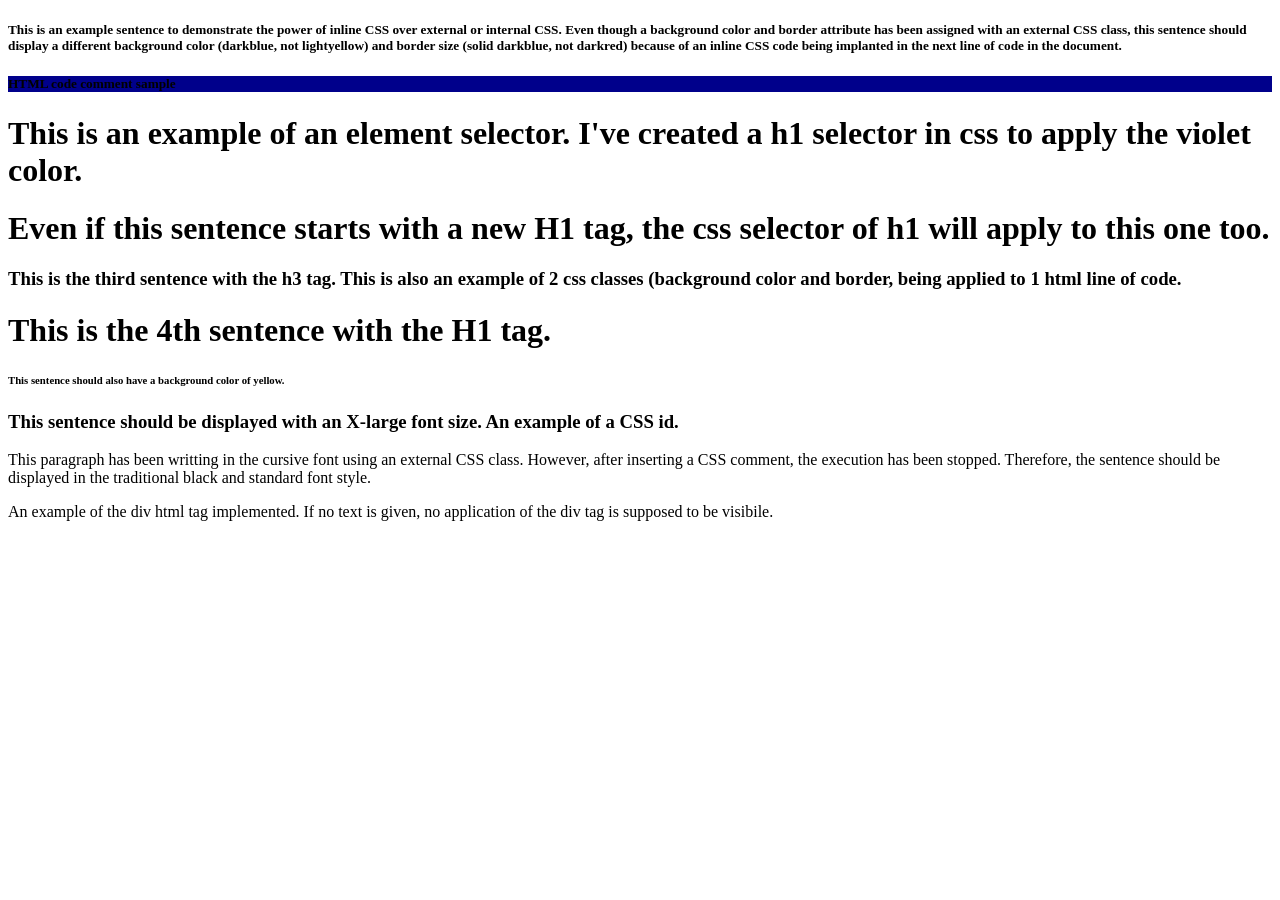
==== index.html @ 8372d1af "Add files via upload" ====
<!DOCTYPE html>
<html lang="en">
<head>
<meta charset="UTF-8">
<meta name="viewport" content="width=device-width, initial-scale=1.0">
<title> Home page </title>
<link rel="stylesheet" href="css/style2.css">

</head>
<body>
	<h5 class="heading1 c_border">This is an example sentence to demonstrate the power of inline CSS over external or internal CSS.  Even though a background color and border attribute has been assigned with an external CSS class, this sentence should display a different background color (darkblue, not lightyellow) and border size (solid darkblue, not darkred) because of an inline CSS code being implanted in the next line of code in the document.</h5>
	<h5 style="background-color: darkblue;border-style: solid darkblue;">

	HTML code comment sample 

<h1 class="c_border"> This is an example of an element selector.  I've created a h1 selector in css to apply the violet color.</h1>
<h1 class="heading1"> Even if this sentence starts with a new H1 tag, the css selector of h1 will apply to this one too.</H1>
<h3 class="heading1 c_border">This is the third sentence with the h3 tag. This is also an example of 2 css classes (background color and border, being applied to 1 html line of code.</h3>
<h1>This is the 4th sentence with the H1 tag.</h1>

<h6 class="heading1">This sentence should also have a background color of yellow.</h6>
<h3 id="heading1">This sentence should be displayed with an X-large font size. An example of a CSS id.</h3>
<p class="sentence"> This paragraph has been writting in the cursive font using an external CSS class.  However, after inserting a CSS comment, the execution has been stopped.  Therefore, the sentence should be displayed in the traditional black and standard font style. </p>
<div class="box">An example of the div html tag implemented. If no text is given, no application of the div tag is supposed to be visibile. </div>

</body>

</html>
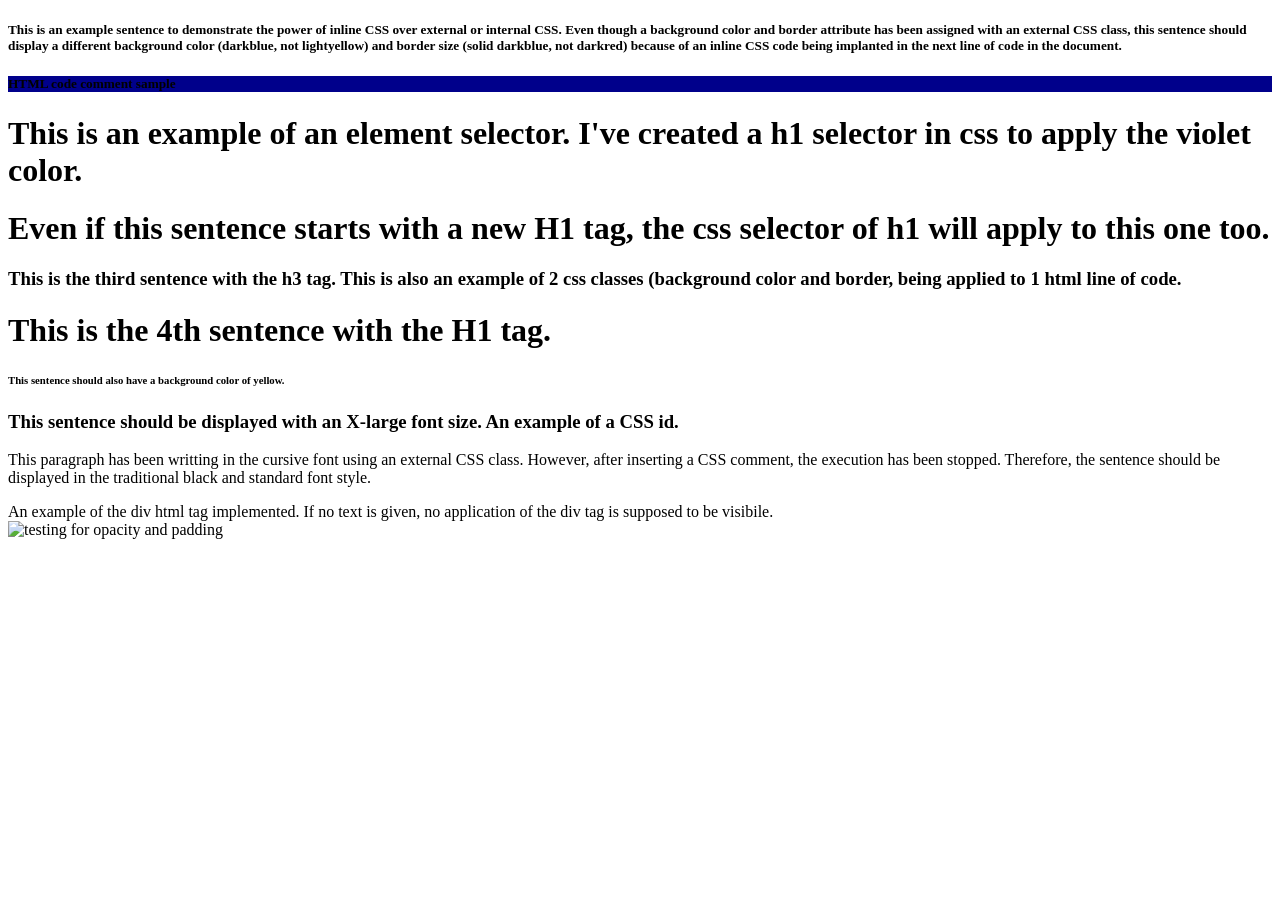
==== commit bbb6923d: "Add files via upload" ====
--- a/index.html
+++ b/index.html
@@ -22,6 +22,7 @@
 <h3 id="heading1">This sentence should be displayed with an X-large font size. An example of a CSS id.</h3>
 <p class="sentence"> This paragraph has been writting in the cursive font using an external CSS class.  However, after inserting a CSS comment, the execution has been stopped.  Therefore, the sentence should be displayed in the traditional black and standard font style. </p>
 <div class="box">An example of the div html tag implemented. If no text is given, no application of the div tag is supposed to be visibile. </div>
+<img src="Sunny_countryside.jpg" alt="testing for opacity and padding" width="300" height="200">
 
 </body>
 
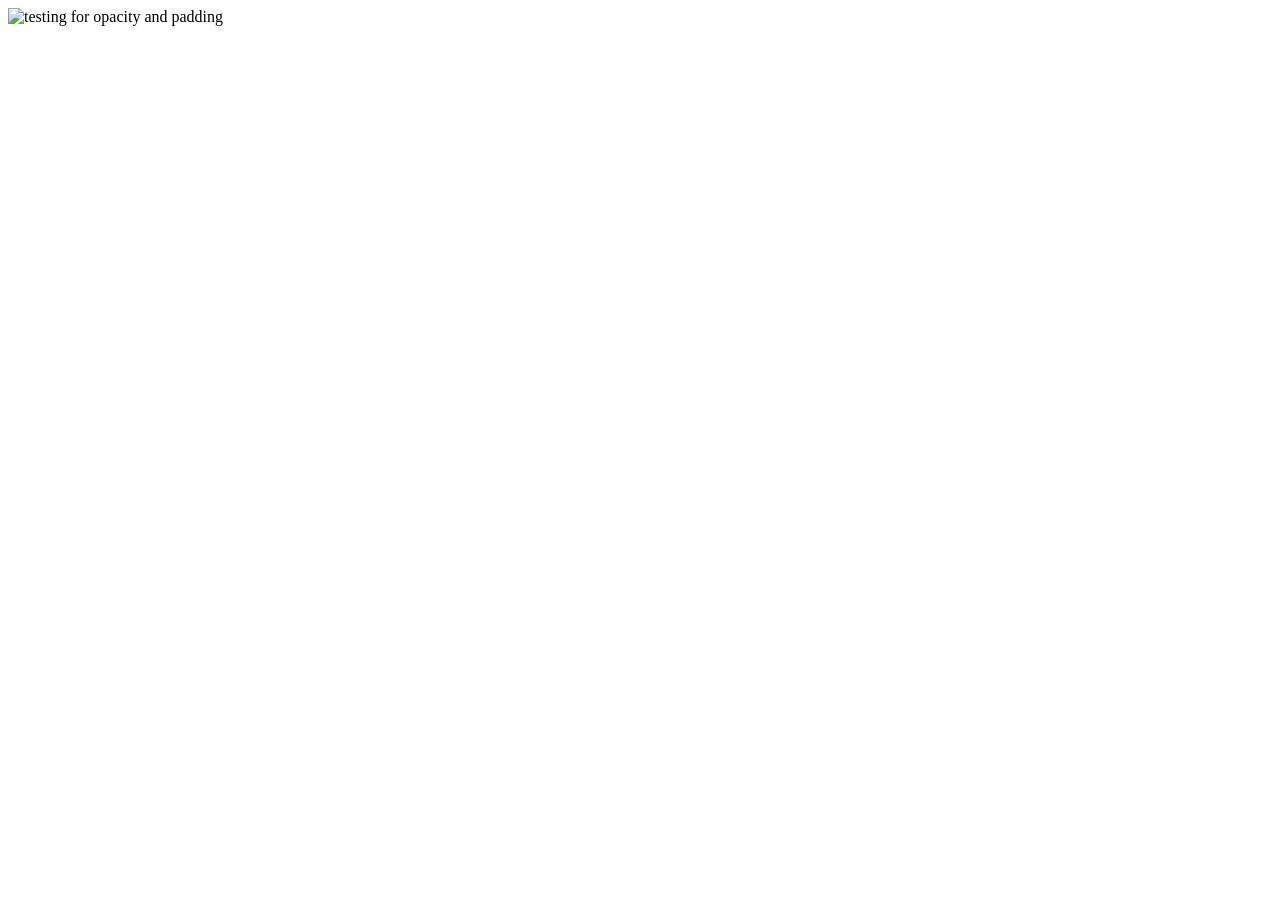
==== commit a16272bd: "Add files via upload" ====
--- a/index.html
+++ b/index.html
@@ -8,21 +8,12 @@
 
 </head>
 <body>
-	<h5 class="heading1 c_border">This is an example sentence to demonstrate the power of inline CSS over external or internal CSS.  Even though a background color and border attribute has been assigned with an external CSS class, this sentence should display a different background color (darkblue, not lightyellow) and border size (solid darkblue, not darkred) because of an inline CSS code being implanted in the next line of code in the document.</h5>
-	<h5 style="background-color: darkblue;border-style: solid darkblue;">
 
-	HTML code comment sample 
+	<div class="red"></div>
+	
+<img src="Sunny_countryside.jpg" alt="testing for opacity and padding" width="300" height="200">
 
-<h1 class="c_border"> This is an example of an element selector.  I've created a h1 selector in css to apply the violet color.</h1>
-<h1 class="heading1"> Even if this sentence starts with a new H1 tag, the css selector of h1 will apply to this one too.</H1>
-<h3 class="heading1 c_border">This is the third sentence with the h3 tag. This is also an example of 2 css classes (background color and border, being applied to 1 html line of code.</h3>
-<h1>This is the 4th sentence with the H1 tag.</h1>
 
-<h6 class="heading1">This sentence should also have a background color of yellow.</h6>
-<h3 id="heading1">This sentence should be displayed with an X-large font size. An example of a CSS id.</h3>
-<p class="sentence"> This paragraph has been writting in the cursive font using an external CSS class.  However, after inserting a CSS comment, the execution has been stopped.  Therefore, the sentence should be displayed in the traditional black and standard font style. </p>
-<div class="box">An example of the div html tag implemented. If no text is given, no application of the div tag is supposed to be visibile. </div>
-<img src="Sunny_countryside.jpg" alt="testing for opacity and padding" width="300" height="200">
 
 </body>
 
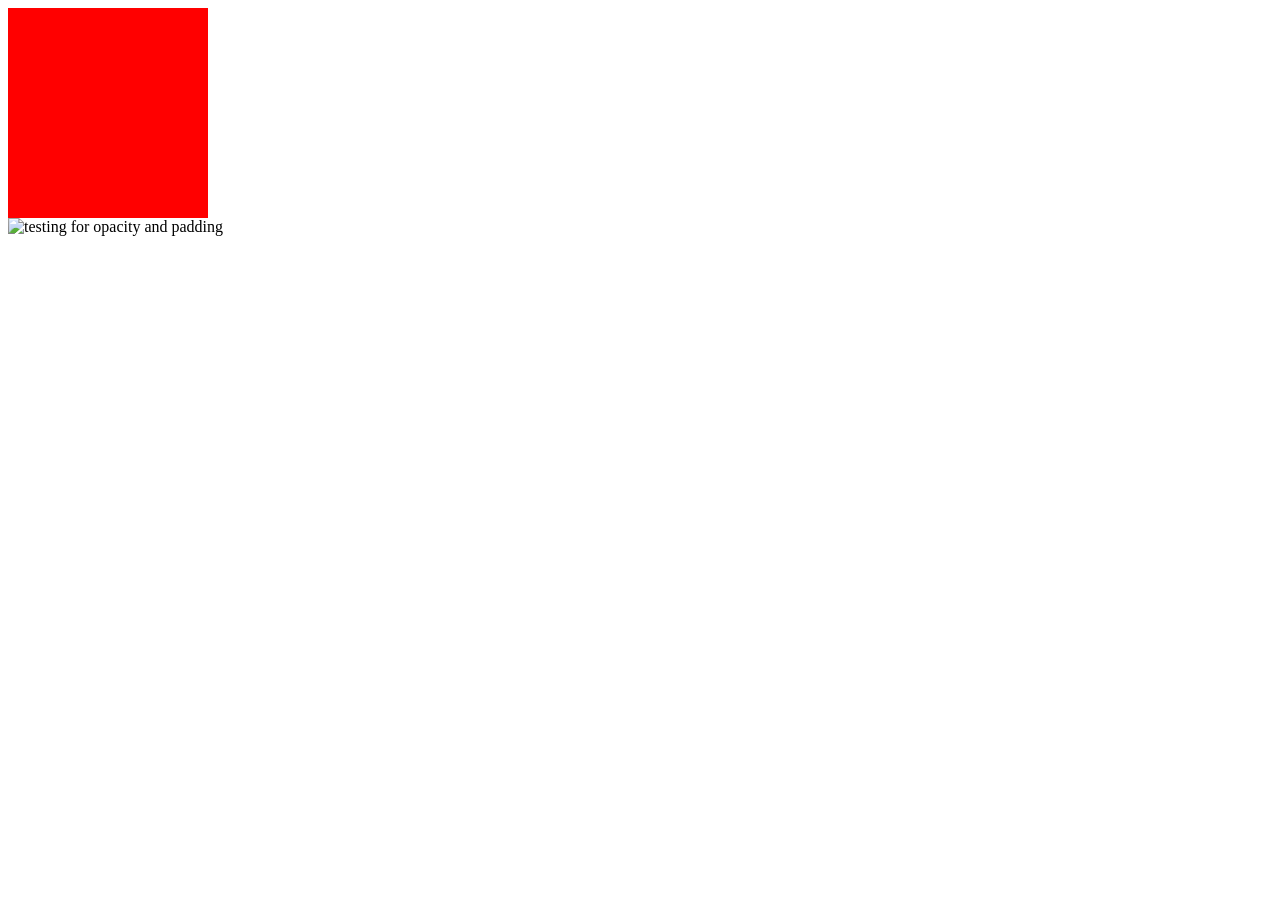
==== commit b8a539c2: "Update index.html" ====
--- a/index.html
+++ b/index.html
@@ -4,7 +4,7 @@
 <meta charset="UTF-8">
 <meta name="viewport" content="width=device-width, initial-scale=1.0">
 <title> Home page </title>
-<link rel="stylesheet" href="css/style2.css">
+<link rel="stylesheet" href="style.css">
 
 </head>
 <body>
--- a/style.css
+++ b/style.css
@@ -0,0 +1,10 @@
+
+
+.red {
+width: 200px;
+height: 210px;
+background-color: red;
+
+}
+
+/*    */
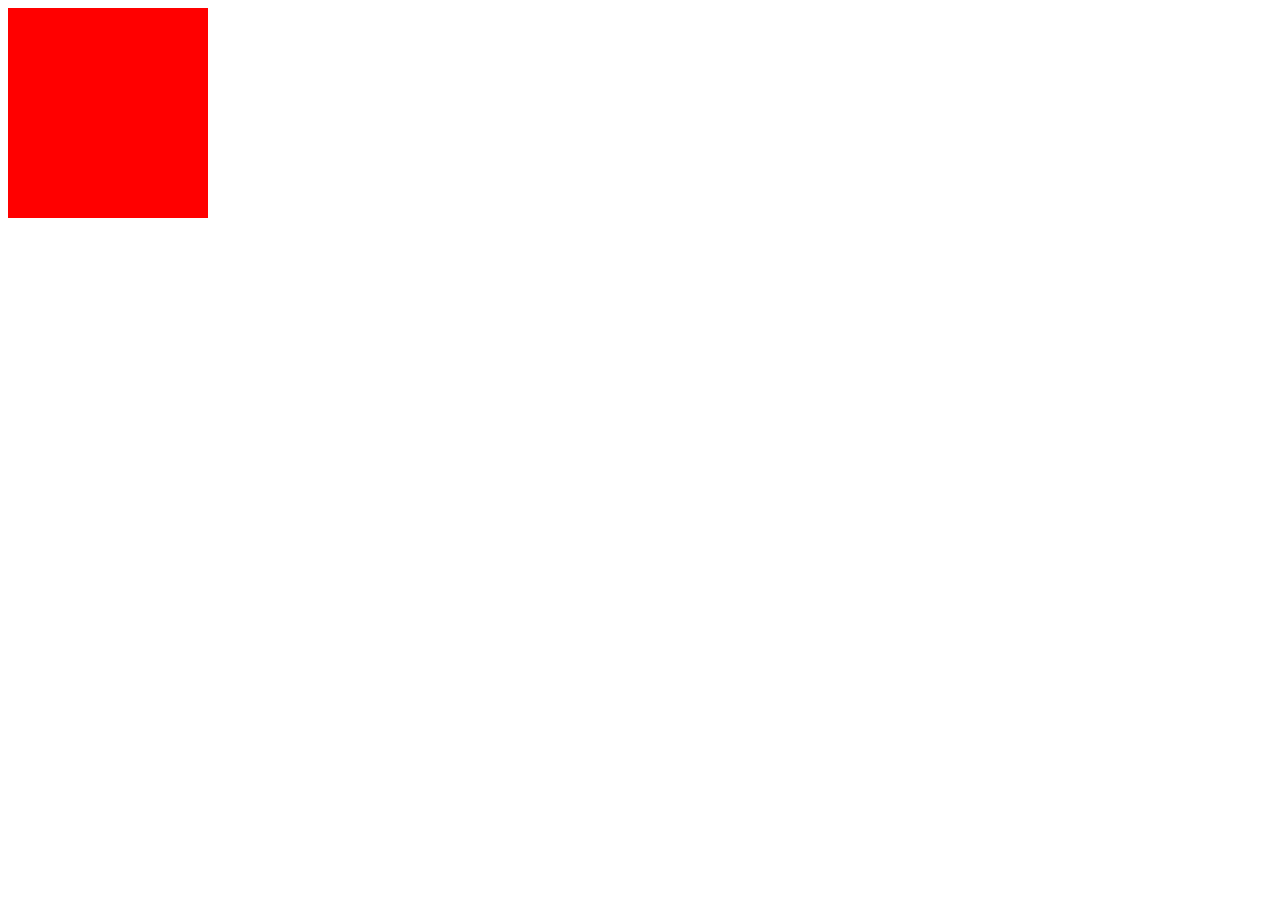
==== commit 55dd1e3a: "Update index.html" ====
--- a/index.html
+++ b/index.html
@@ -11,7 +11,7 @@
 
 	<div class="red"></div>
 	
-<img src="Sunny_countryside.jpg" alt="testing for opacity and padding" width="300" height="200">
+
 
 
 
